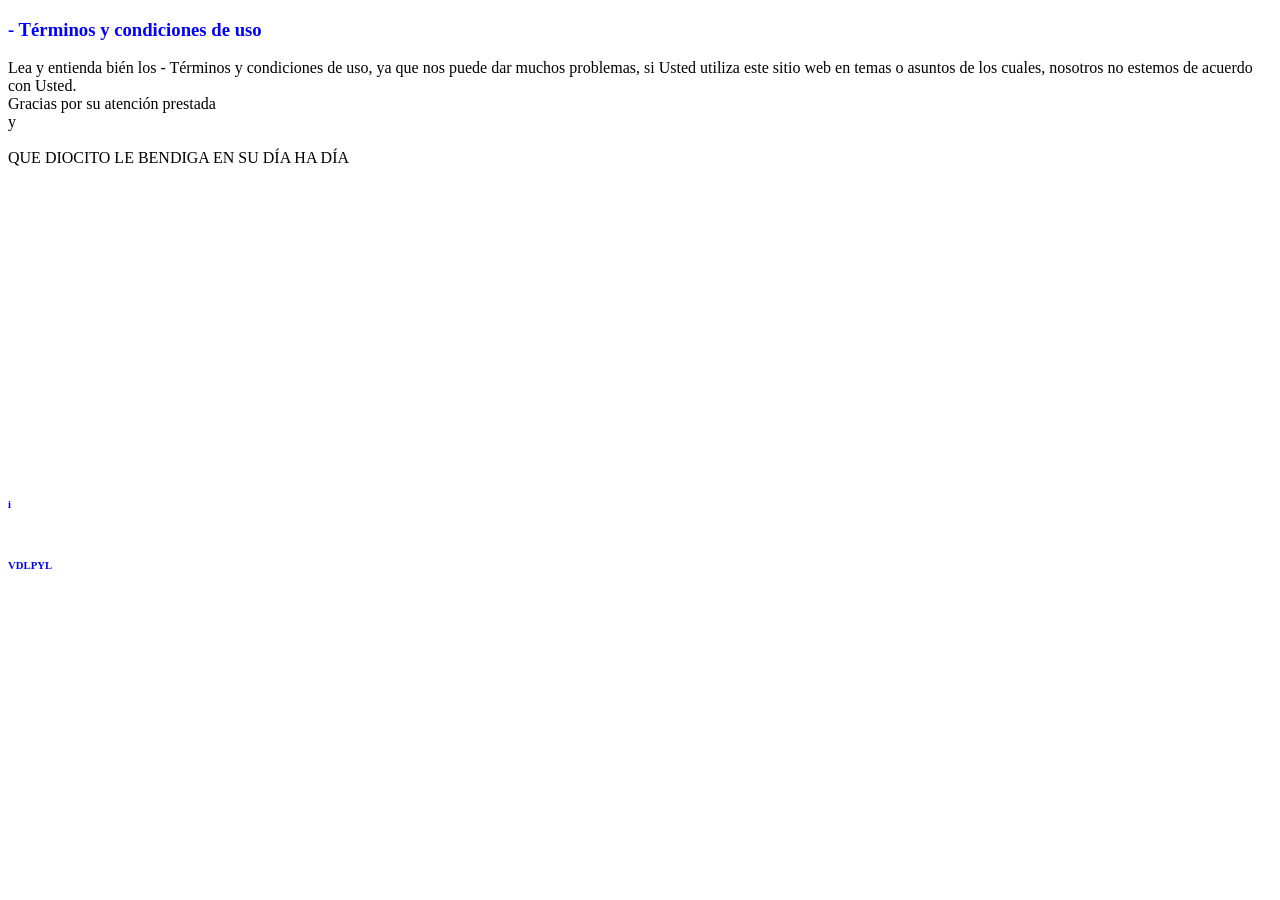
==== index.html @ 03cc8bef "creo main y borro (master) ma31may2022-7p-c-pc" ====
<!DOCTYPE html>
<html lang="es">
<head>
    <meta charset="UTF-8">
    <meta name="viewport" content="width=device-width, initial-scale=1.0">
    <title>Catimbo</title>
    <link rel="stylesheet" type="text/css" href="index.css">
</head>
<body>
<p>

<h3>
    <p>
        <!--- Términos y condiciones de uso-->
        <a href="https://VDLPYL.github.io/Catimbo/condicionesdeuso.html">- Términos y condiciones de uso</a>
    </p>
</h3>
Lea y entienda bién los - Términos y condiciones de uso, 
ya que nos puede dar muchos problemas, 
si Usted utiliza este sitio web en temas o asuntos 
de los cuales, nosotros no estemos de acuerdo con Usted.
<br>Gracias por su atención prestada
<br>y
<br><br>
QUE DIOCITO LE BENDIGA EN SU DÍA HA DÍA
<br><br><br><br><br><br><br>
<br><br><br><br><br><br><br>
<br><br>
<!--Solo tienes que ser Persitente-->
</p>
<h6>
    <p>
        <br><br><br>
        <!--ahead-->
        <a href="https://VDLPYL.github.io/i"> i </a>
        <br><br><br>
    </p>
</h6>

<h6>
    <p>
        <!--homepage-->
        <a href="https://VDLPYL.github.io/VDLPYL">VDLPYL</a>
    </p>
</h6>
</body>
</html>
---- index.css ----
a {
    text-decoration: none;
    color: blue;
}
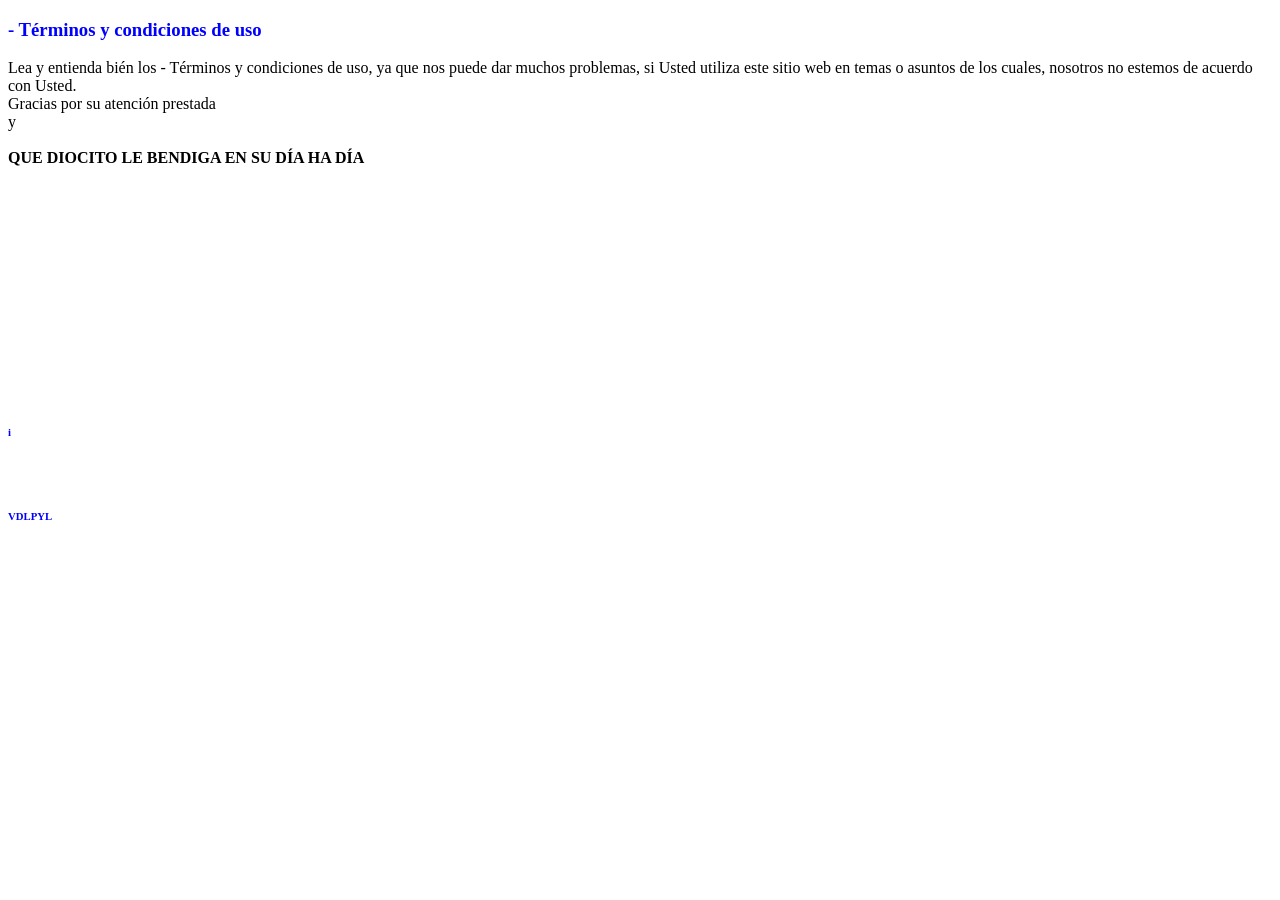
==== commit bd6a5b36: "Servidor de Catimbo V8Mar2024-0a-Catimbo" ====
--- a/index.html
+++ b/index.html
@@ -7,13 +7,9 @@
     <link rel="stylesheet" type="text/css" href="index.css">
 </head>
 <body>
-<p>
-
 <h3>
-    <p>
-        <!--- Términos y condiciones de uso-->
-        <a href="https://VDLPYL.github.io/Catimbo/condicionesdeuso.html">- Términos y condiciones de uso</a>
-    </p>
+    <!--- Términos y condiciones de uso-->
+    <a href="https://VDLPYL.github.io/Catimbo/condicionesdeuso.html">- Términos y condiciones de uso</a>
 </h3>
 Lea y entienda bién los - Términos y condiciones de uso, 
 ya que nos puede dar muchos problemas, 
@@ -22,26 +18,16 @@
 <br>Gracias por su atención prestada
 <br>y
 <br><br>
-QUE DIOCITO LE BENDIGA EN SU DÍA HA DÍA
+<B>QUE DIOCITO LE BENDIGA EN SU DÍA HA DÍA</B>
 <br><br><br><br><br><br><br>
 <br><br><br><br><br><br><br>
-<br><br>
 <!--Solo tienes que ser Persitente-->
-</p>
 <h6>
-    <p>
-        <br><br><br>
-        <!--ahead-->
-        <a href="https://VDLPYL.github.io/i"> i </a>
-        <br><br><br>
-    </p>
-</h6>
-
-<h6>
-    <p>
-        <!--homepage-->
-        <a href="https://VDLPYL.github.io/VDLPYL">VDLPYL</a>
-    </p>
+    <!--información-->
+    <a href="https://VDLPYL.github.io/i">i</a>
+    <br><br><br><br><br><br><br>
+    <!--homepage-->
+    <a href="https://VDLPYL.github.io/VDLPYL">VDLPYL</a>
 </h6>
 </body>
 </html>
